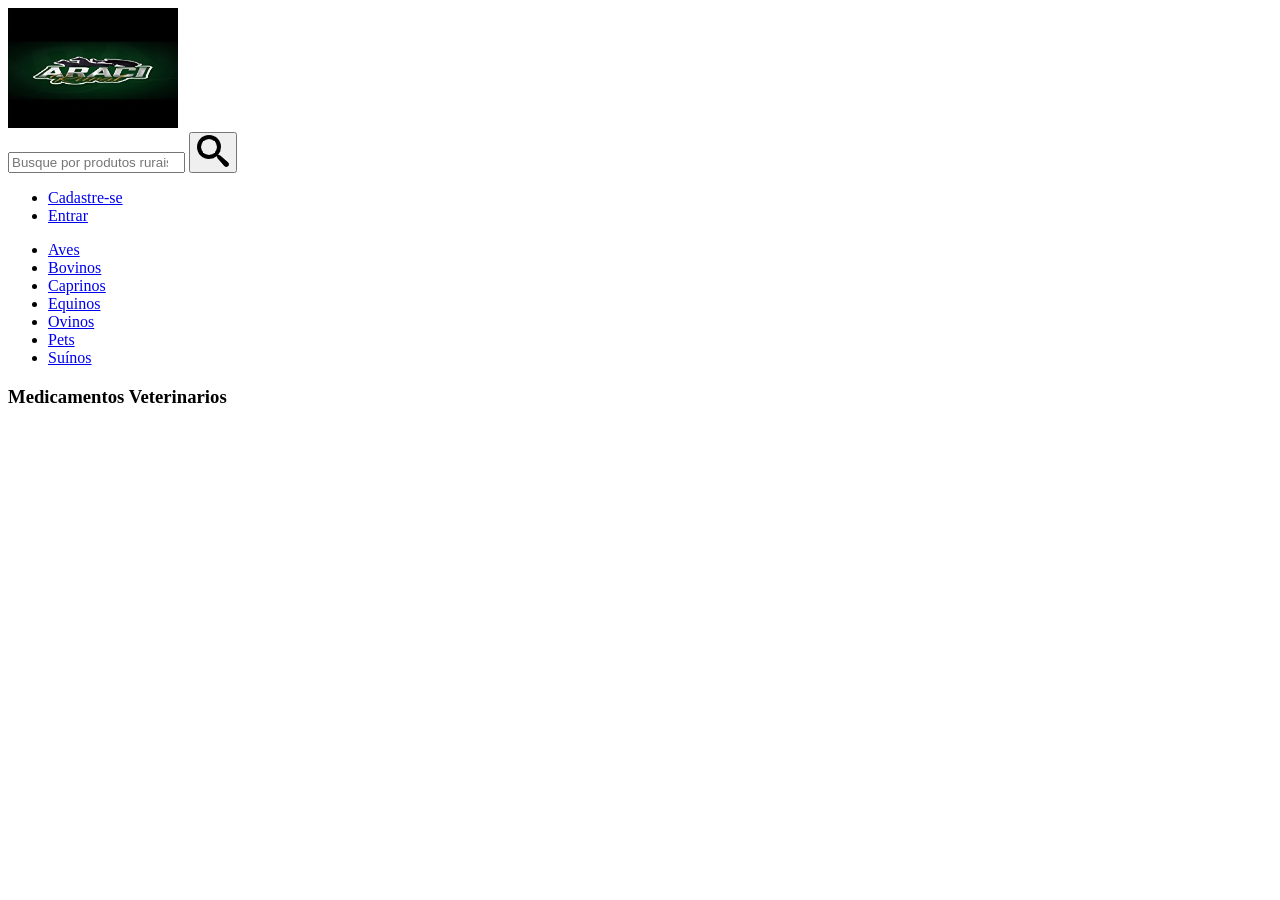
==== loja_rural/index.html @ 78da8132 "inicialização do projeto Adicionei o HEADER, NAV e estou começando o MAIN" ====
<!DOCTYPE html>
<html lang="pt-BR">
<head>
    <meta charset="UTF-8">
    <meta name="viewport" content="width=device-width, initial-scale=1.0">
    <title>Barrocas Rural</title>

    <link rel="stylesheet" href="/loja_rural/css/grande/styleGrande.css">

    <link rel="preconnect" href="https://fonts.googleapis.com">
    <link rel="preconnect" href="https://fonts.gstatic.com" crossorigin>
    <link href="https://fonts.googleapis.com/css2?family=Roboto:ital,wght@0,100;0,300;0,400;0,500;0,700;0,900;1,100;1,300;1,400;1,500;1,700;1,900&display=swap" rel="stylesheet">
</head>
<body>
    <!-- Criação do Site Barrocas Rural, Teofilandia Rural e Araci Rural -->

    <!-- Inicio do HEADER, nesse HEADER vai ter: um logo tipo um search para busca e link para cadastro ou entrar e logo abaixo terá uma NAV com os demais links para cada animal -->

    <!-- Inicio do HEADER. -->
     <header id="header" class="headerContainer">
        <!-- Logotipo -->
        <a href="#" class="logo"><img src="/loja_rural/imagens/araci_rural.jpeg" alt="Logo Tipo" width="170px" height="120px" class="logotipo"></a>
        <!-- FIM do logotipo -->
        
        <!-- Barra de Pesquisa -->
         <form action="#" id="form-serach" method="get">
            <input type="search" id="search-bar" name="query" placeholder="Busque por produtos rurais e medicamentos...">
            <button type="submit"><img src="/loja_rural/icomoon/PNG/search.png" alt="pesquisar"></button>
         </form>
        <!-- FIM Barra de Pesquisa -->

        <!-- Cadastre-se ou Entrar -->
         <ul class="login">
            <li><a href="#" class="cadastreSe">Cadastre-se</a></li>
            <li><a href="#" class="entrar">Entrar</a></li>
         </ul>
        <!-- FIM Cadastre-se ou Entrar -->
     </header>
    <!-- FIM DO HEADER -->

    <!-- Inicio do NAV -->
     <nav class="containerNav">
        <ul class="contentMain">
            <li class="tipoAnimais"><a href="#" class="aves animais">Aves</a></li> <!-- AVES -->
            <li class="tipoAnimais"><a href="#" class="bovinos animais">Bovinos</a></li> <!-- BOVINOS -->
            <li class="tipoAnimais"><a href="#" class="caprinos animais">Caprinos</a></li> <!-- CAPRINOS -->
            <li class="tipoAnimais"><a href="#" class="equinos animais">Equinos</a></li> <!-- EQUINOS -->
            <li class="tipoAnimais"><a href="#" class="ovinos animais">Ovinos</a></li> <!-- OVINOS -->
            <li class="tipoAnimais"><a href="#" class="pets animais">Pets</a></li> <!-- PETS -->
            <li class="tipoAnimais"><a href="#" class="suinos animais">Suínos</a></li> <!-- SUINOS -->
        </ul>
     </nav>
    <!-- FIM do NAV -->

    <!-- Inicio do MAIN -->
     <main class="containerMain">
        <!-- CARROSSEL DE IMAGENS COM AS IMAGENS: BARROCAS RURAL, ARACI RUAL E TEOFILANDOA RURAL -->

        <!-- FIM DO CARROSSEL -->

        <!-- Aqui vai ficar armazenado os cards que irão mostrar algumas informações dos produtos -->
         <section class="containerCards">
            <h3 class="titleCards">Medicamentos Veterinarios</h3>

            <article class="card1 cards">
                
            </article>
            
         </section>
     </main>
     
</body>
</html>
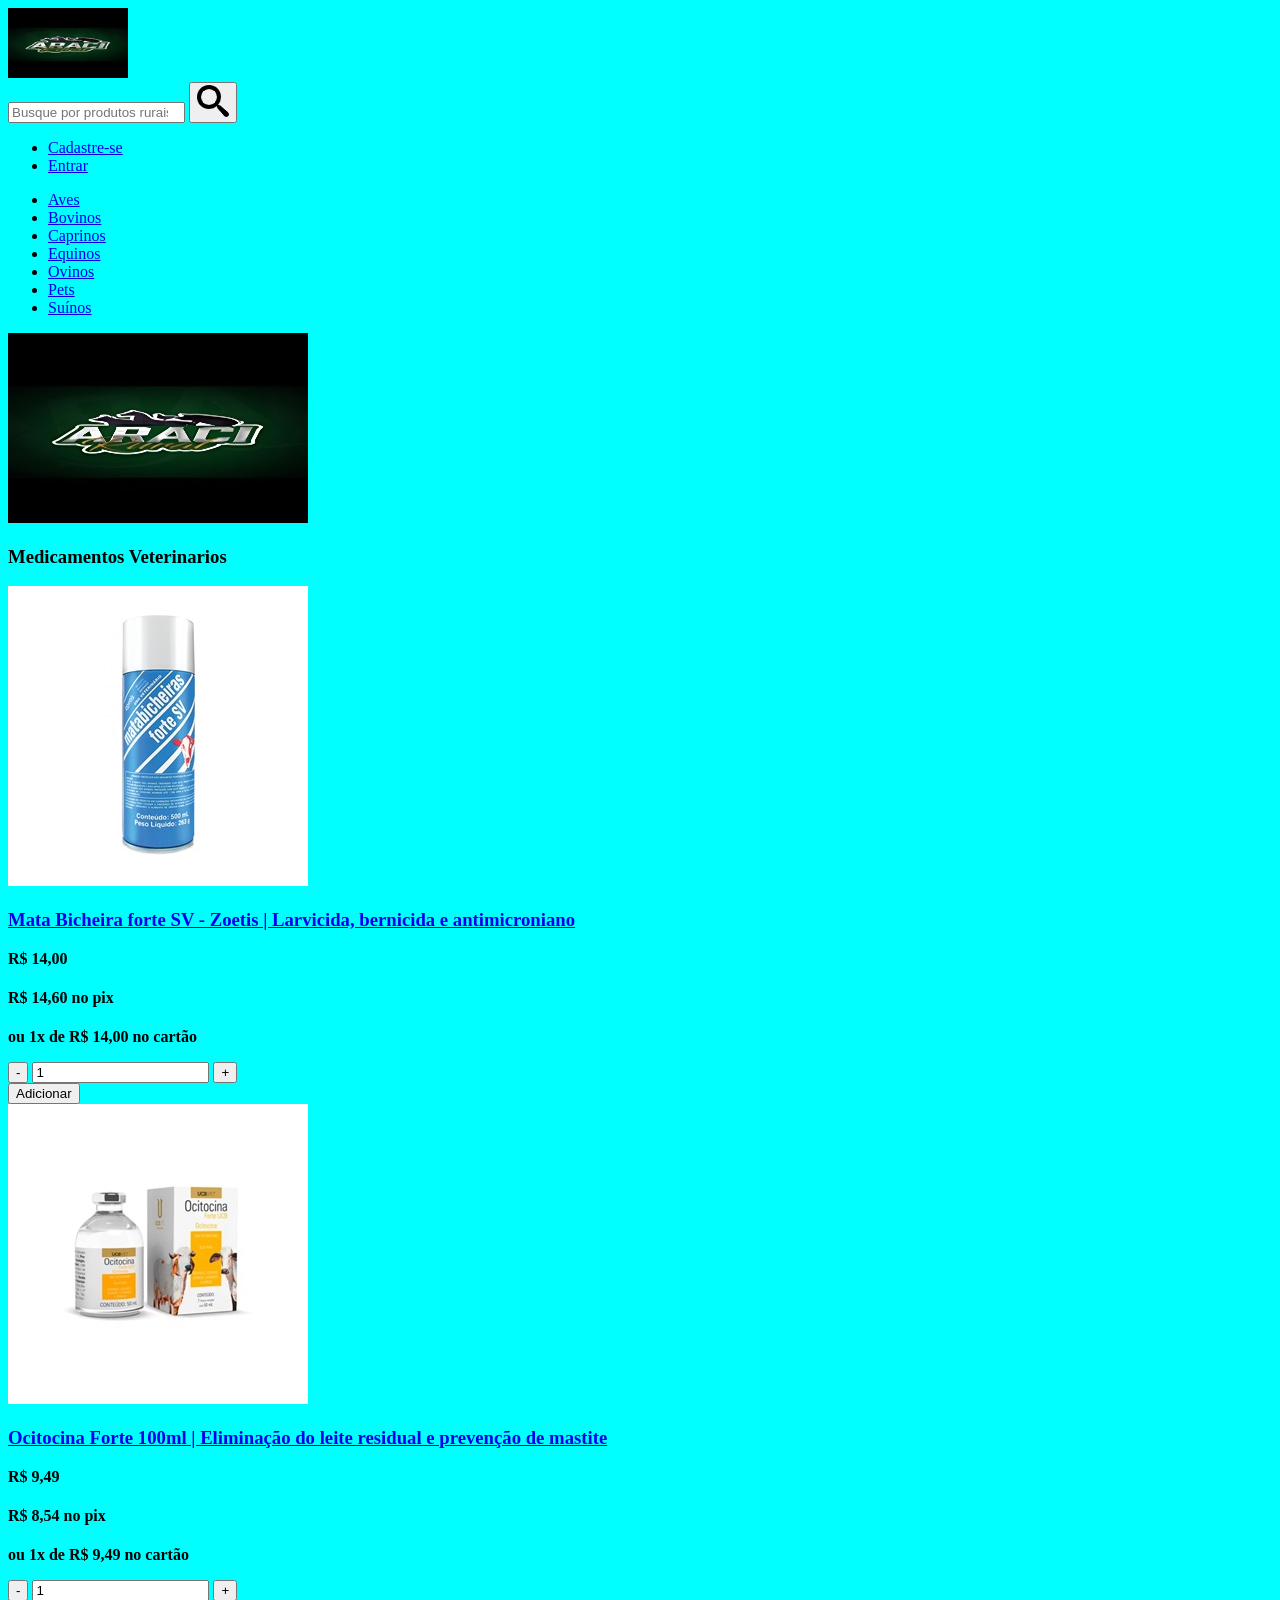
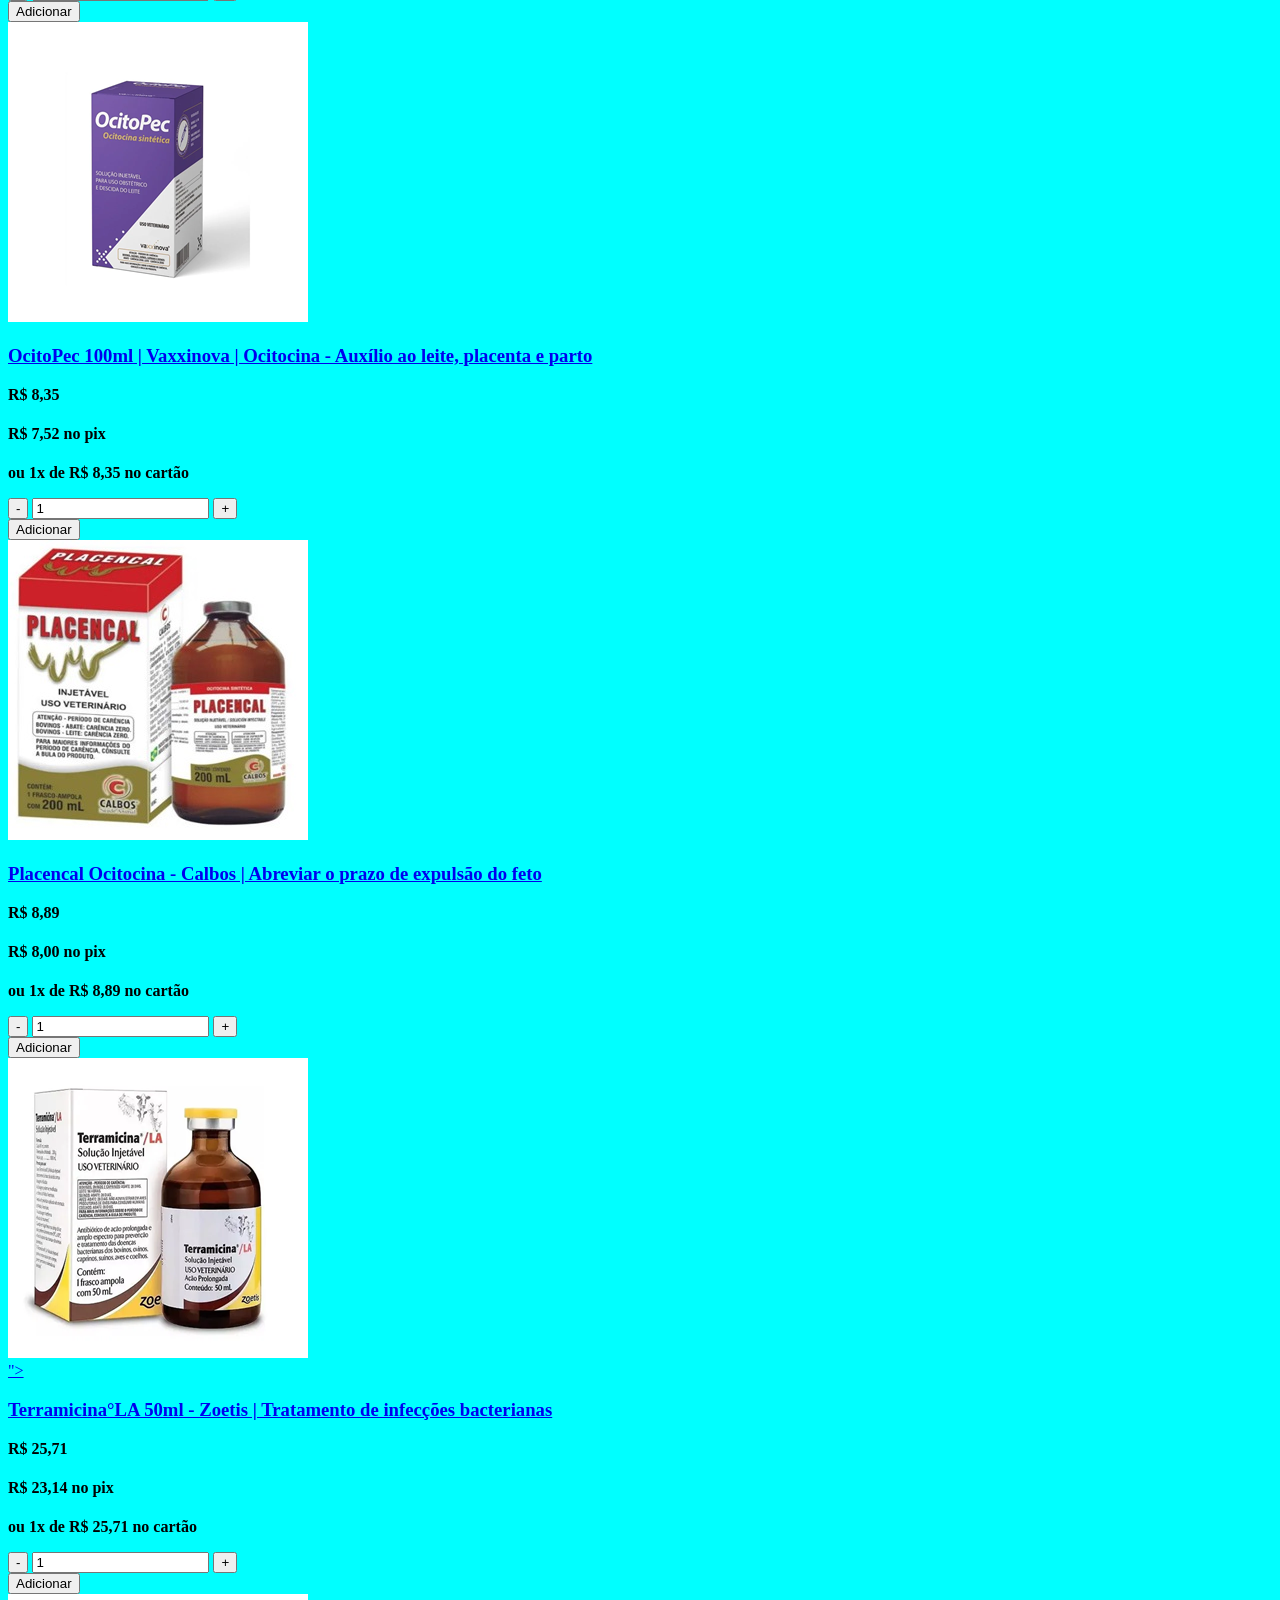
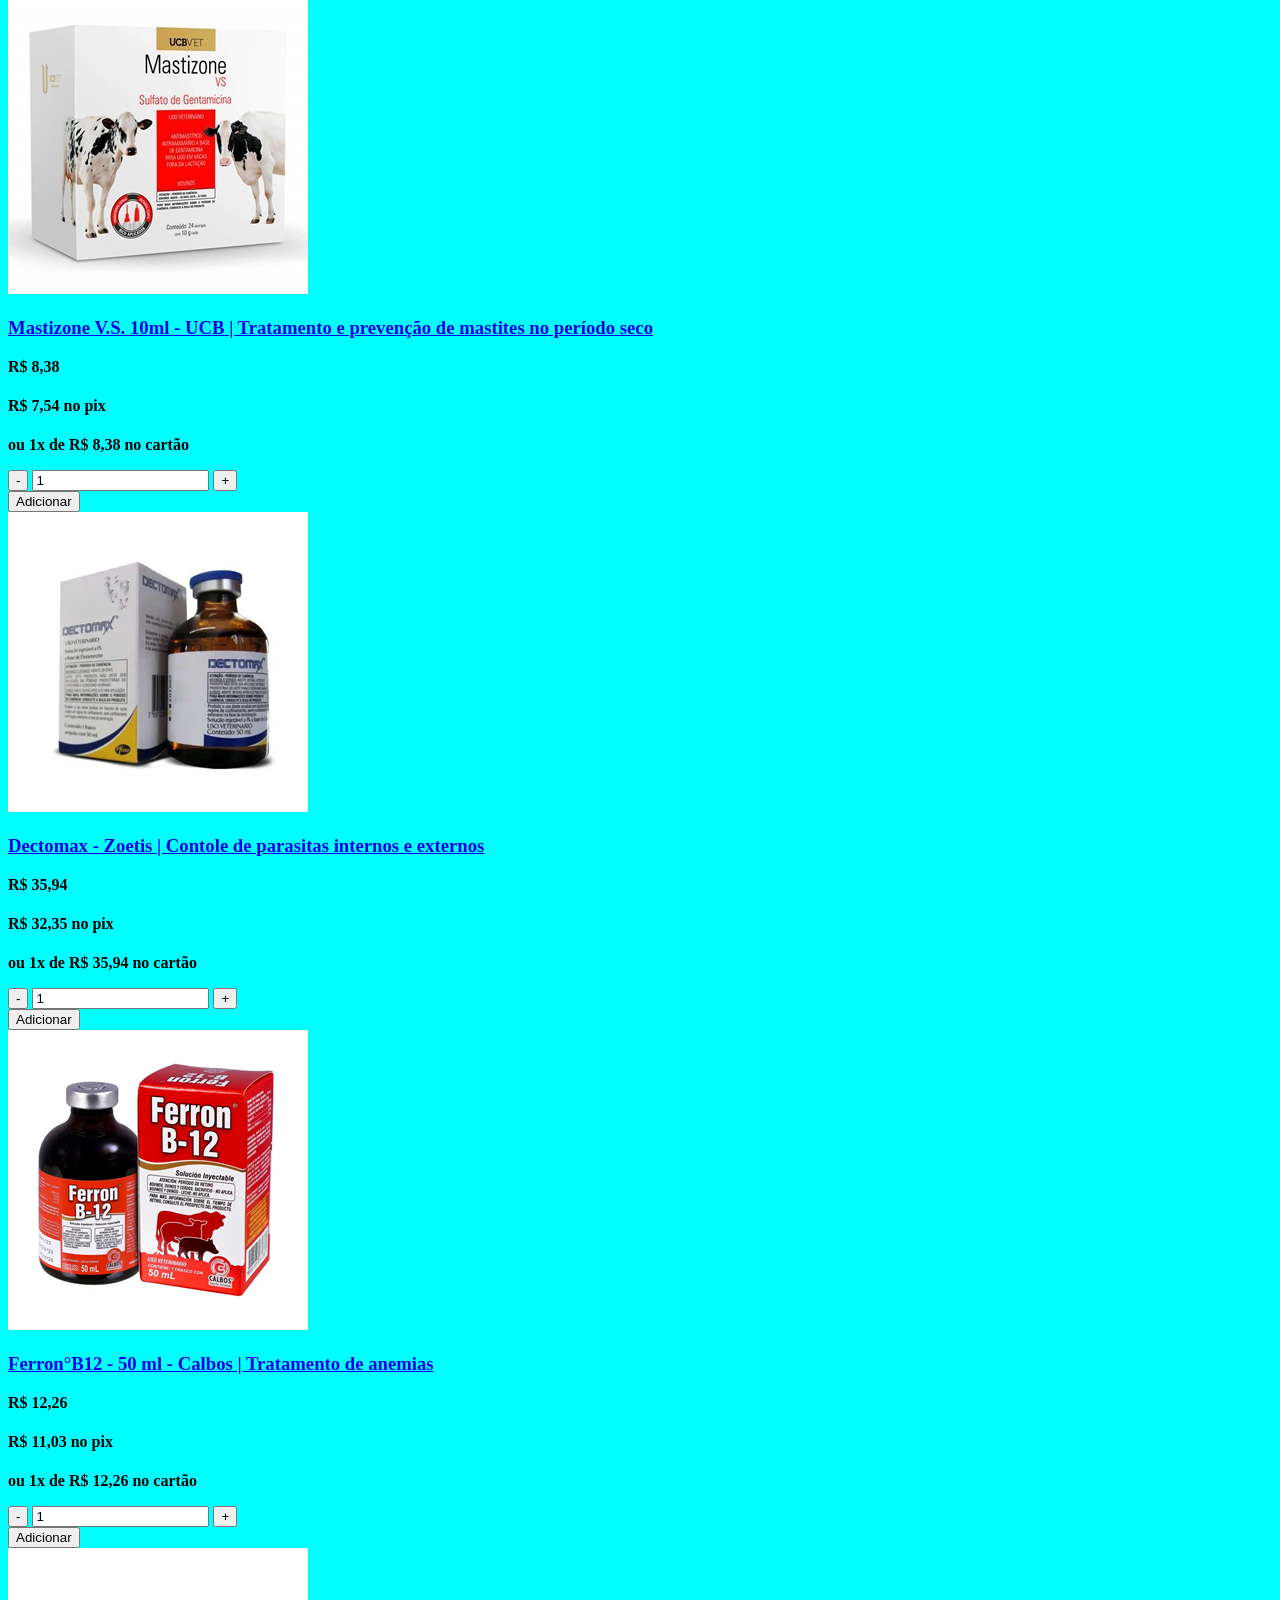
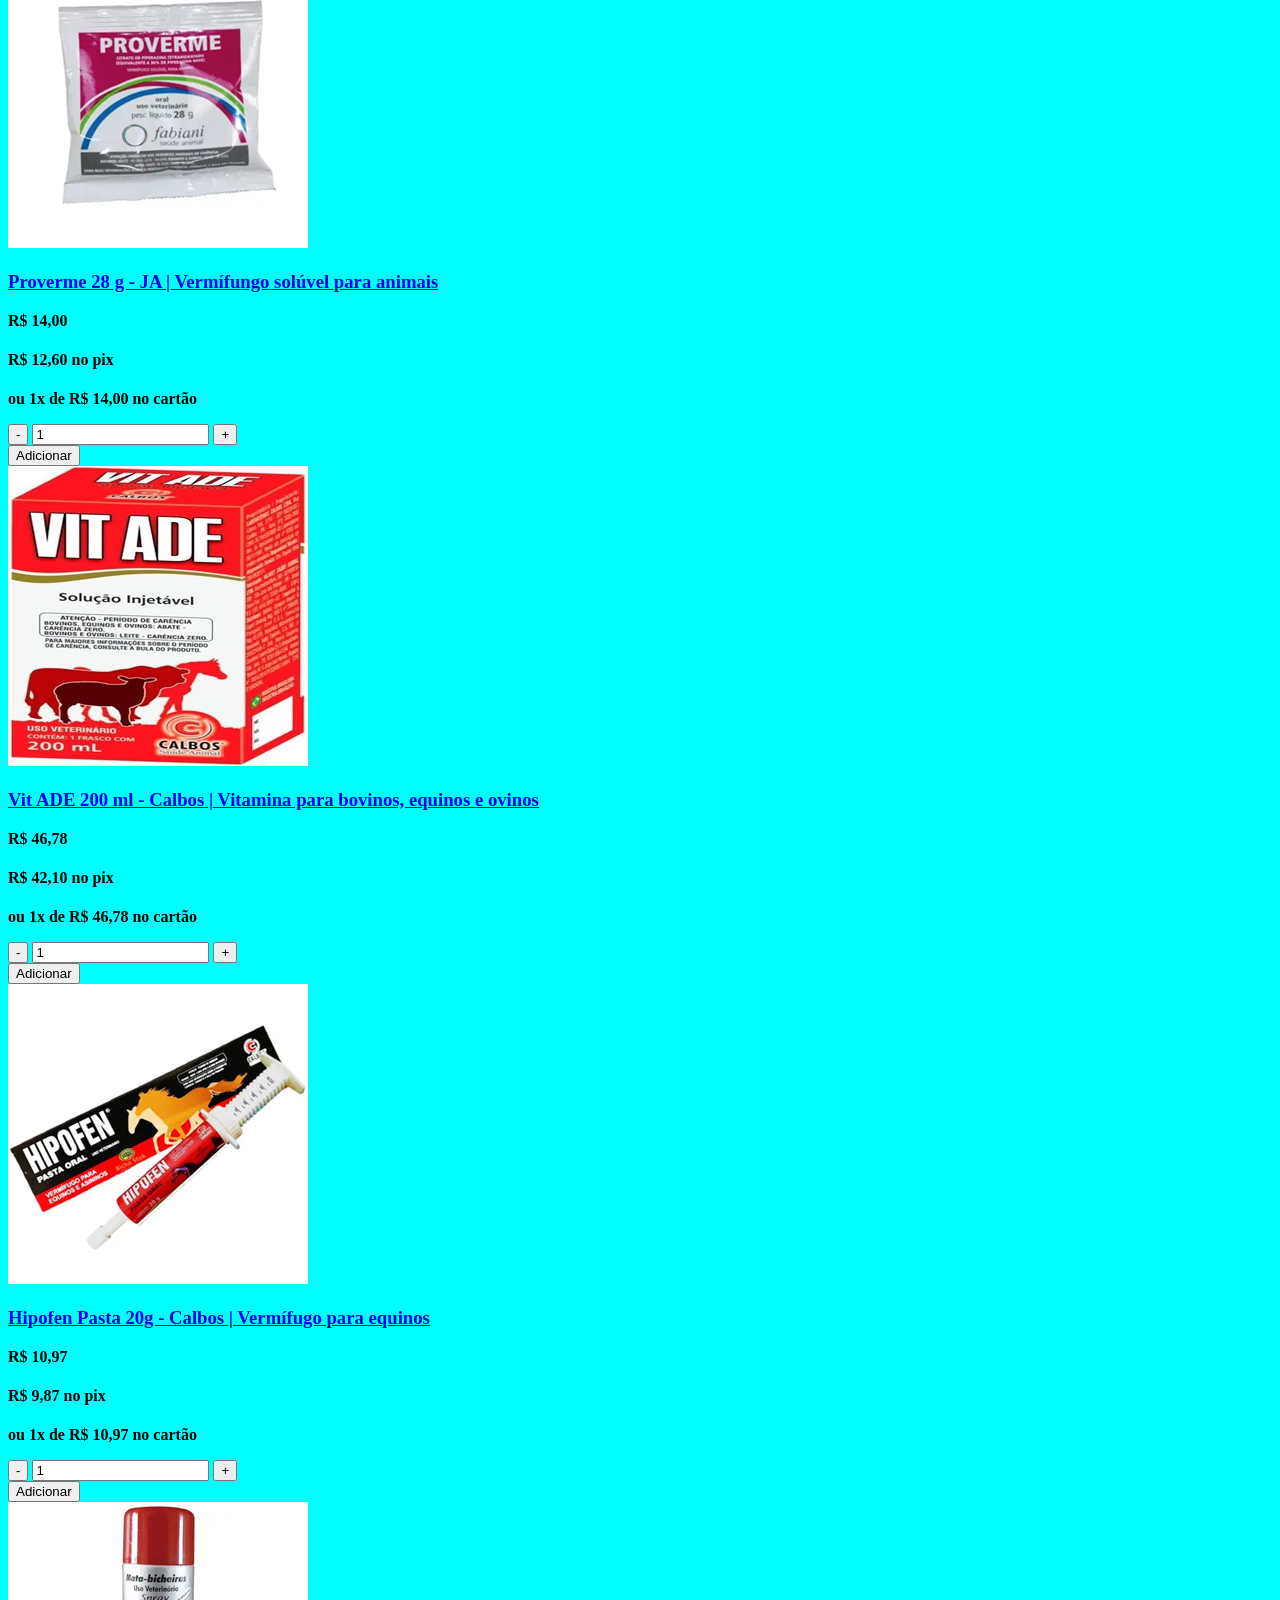
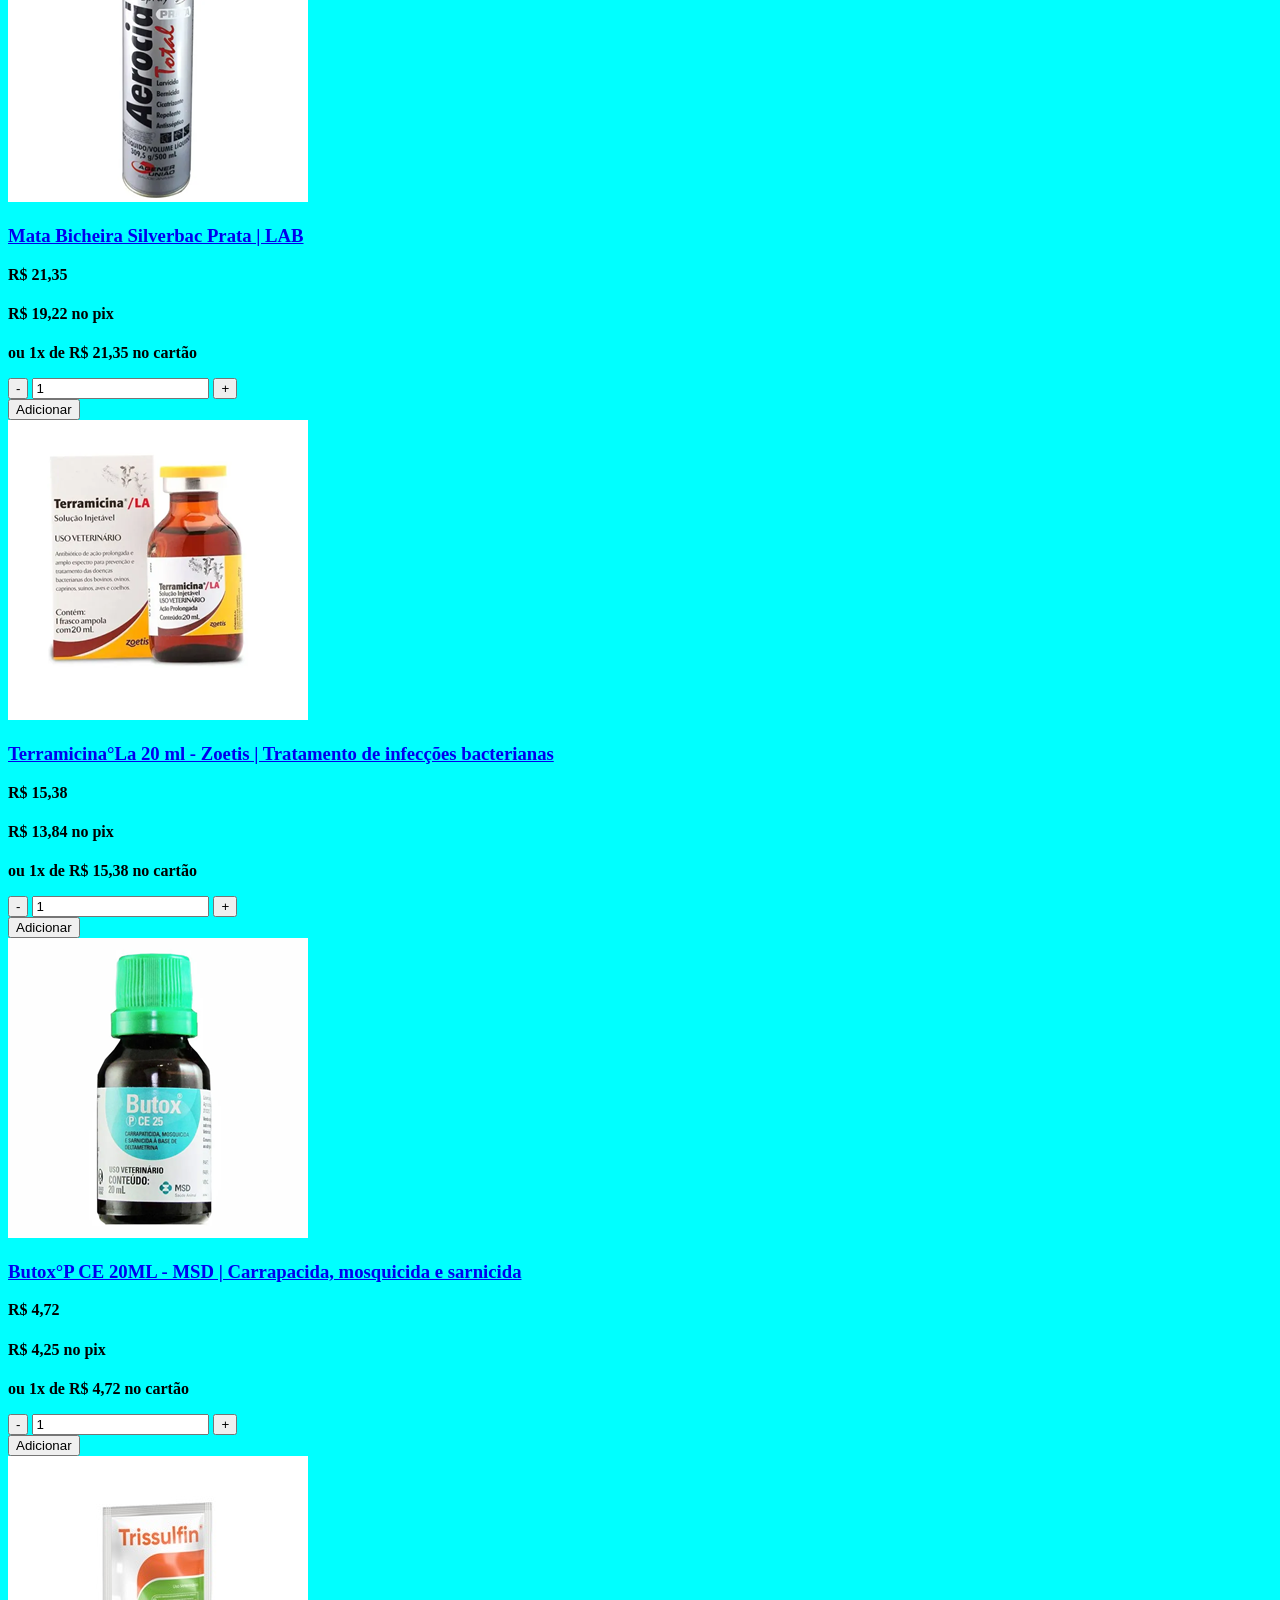
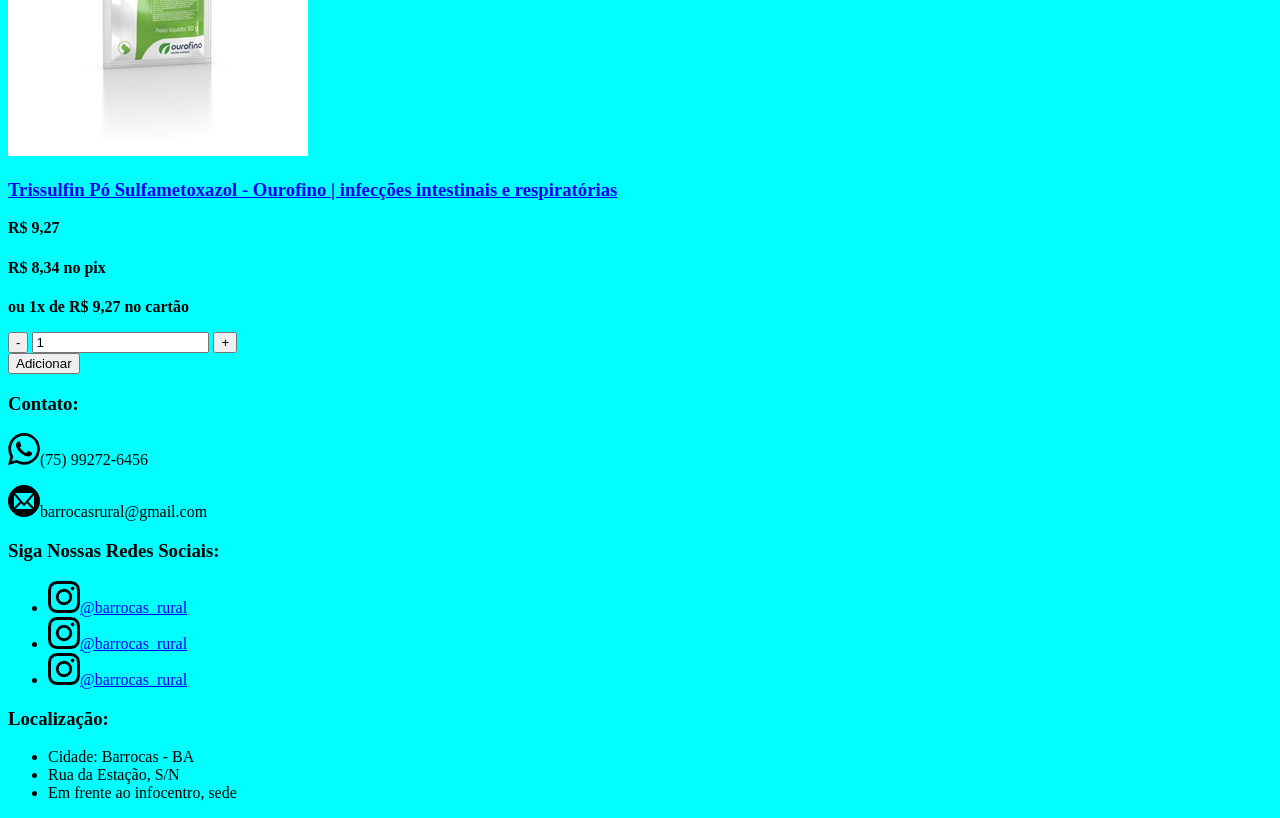
==== commit 2f453132: "conteúdo da tela maior adicionado" ====
--- a/loja_rural/index.html
+++ b/loja_rural/index.html
@@ -5,13 +5,18 @@
     <meta name="viewport" content="width=device-width, initial-scale=1.0">
     <title>Barrocas Rural</title>
 
-    <link rel="stylesheet" href="/loja_rural/css/grande/styleGrande.css">
+    <link rel="stylesheet" href="css/pequena.css" media="(min-width: 400px)">
+    <link rel="stylesheet" href="css/media.css" media="(min-width: 780px)">
+    <link rel="stylesheet" href="css/grande.css" media="(min-width: 1366px)">
 
     <link rel="preconnect" href="https://fonts.googleapis.com">
     <link rel="preconnect" href="https://fonts.gstatic.com" crossorigin>
     <link href="https://fonts.googleapis.com/css2?family=Roboto:ital,wght@0,100;0,300;0,400;0,500;0,700;0,900;1,100;1,300;1,400;1,500;1,700;1,900&display=swap" rel="stylesheet">
+
+    <!-- CONTEUDO -->
 </head>
 <body>
+
     <!-- Criação do Site Barrocas Rural, Teofilandia Rural e Araci Rural -->
 
     <!-- Inicio do HEADER, nesse HEADER vai ter: um logo tipo um search para busca e link para cadastro ou entrar e logo abaixo terá uma NAV com os demais links para cada animal -->
@@ -19,13 +24,13 @@
     <!-- Inicio do HEADER. -->
      <header id="header" class="headerContainer">
         <!-- Logotipo -->
-        <a href="#" class="logo"><img src="/loja_rural/imagens/araci_rural.jpeg" alt="Logo Tipo" width="170px" height="120px" class="logotipo"></a>
+        <a href="#" class="logo"><img src="/loja_rural/imagens/00. araci_rural.jpeg" alt="Logo Tipo" width="120px" height="70px" class="logotipo"></a>
         <!-- FIM do logotipo -->
         
         <!-- Barra de Pesquisa -->
          <form action="#" id="form-serach" method="get">
             <input type="search" id="search-bar" name="query" placeholder="Busque por produtos rurais e medicamentos...">
-            <button type="submit"><img src="/loja_rural/icomoon/PNG/search.png" alt="pesquisar"></button>
+            <button type="submit" id="btnSearch"><img src="/loja_rural/icomoon/PNG/search.png" alt="pesquisar"></button>
          </form>
         <!-- FIM Barra de Pesquisa -->
 
@@ -40,7 +45,7 @@
 
     <!-- Inicio do NAV -->
      <nav class="containerNav">
-        <ul class="contentMain">
+        <ul class="contentNav">
             <li class="tipoAnimais"><a href="#" class="aves animais">Aves</a></li> <!-- AVES -->
             <li class="tipoAnimais"><a href="#" class="bovinos animais">Bovinos</a></li> <!-- BOVINOS -->
             <li class="tipoAnimais"><a href="#" class="caprinos animais">Caprinos</a></li> <!-- CAPRINOS -->
@@ -55,19 +60,416 @@
     <!-- Inicio do MAIN -->
      <main class="containerMain">
         <!-- CARROSSEL DE IMAGENS COM AS IMAGENS: BARROCAS RURAL, ARACI RUAL E TEOFILANDOA RURAL -->
-
+         <img src="/loja_rural/imagens/00. araci_rural.jpeg" alt="loja rual" class="carrossel">
         <!-- FIM DO CARROSSEL -->
 
         <!-- Aqui vai ficar armazenado os cards que irão mostrar algumas informações dos produtos -->
+        <h3 class="titleCards">Medicamentos Veterinarios</h3>
          <section class="containerCards">
-            <h3 class="titleCards">Medicamentos Veterinarios</h3>
-
+            
+
+            <div class="containerMainCards">
+
+            <!-- primeiro card -->
             <article class="card1 cards">
-                
-            </article>
-            
+               <a href="#" class="link1 links">
+                  <div class="image-container">
+                     <img src="/loja_rural/imagens/01. MATABICHEIRA FORTE.jpg" alt="MATABICHEIRA">
+                 </div>
+                  <h3>Mata Bicheira forte SV - Zoetis | Larvicida, bernicida e antimicroniano</h3>
+               </a>
+               <p><strong>R$ 14,00</strong></p>
+               <h4><span class="pix">R$ 14,60 no pix</span></h4>
+               <p><strong>ou 1x de R$ 14,00 no cartão</strong></p>
+
+               <!-- Área que será mostrada no hover -->
+               <div class="hover-content">
+                  <div class="quantity-selector">
+                     <button class="quantity-btn">-</button>
+                     <input type="text" value="1" class="quantity-input">
+                     <button class="quantity-btn">+</button>
+                  </div>
+                  <button class="add-to-cart">Adicionar</button>
+               </div>
+            </article>
+            <!-- FIM primeiro card -->
+
+            <!-- segundo card -->
+            <article class="card2 cards">
+               <a href="#" class="link2 links">
+                  <div class="image-container">
+                     <img src="/loja_rural/imagens/02. OCITOCINA FORTE 100ML.jpg" alt="OCITOCINA FORTE 100ML">
+                 </div>
+                  <h3>Ocitocina Forte 100ml | Eliminação do leite residual e prevenção de mastite</h3>
+               </a>
+               <p><strong>R$ 9,49</strong></p>
+               <h4><span class="pix">R$ 8,54 no pix</span></h4>
+               <p><strong>ou 1x de R$ 9,49 no cartão</strong></p>
+
+               <!-- Área que será mostrada no hover -->
+               <div class="hover-content">
+                  <div class="quantity-selector">
+                     <button class="quantity-btn">-</button>
+                     <input type="text" value="1" class="quantity-input">
+                     <button class="quantity-btn">+</button>
+                  </div>
+                  <button class="add-to-cart">Adicionar</button>
+               </div>
+            </article>
+            <!-- FIM segundo card -->
+
+            <!-- terceiro card -->
+            <article class="card3 cards">
+               <a href="#" class="link3 links">
+                  <div class="image-container">
+                     <img src="/loja_rural/imagens/03. OCITOPEC 100ML.jpg" alt="OCITOPEC">
+                 </div>
+                  <h3>OcitoPec 100ml | Vaxxinova | Ocitocina - Auxílio ao leite, placenta e parto</h3>
+               </a>
+               <p><strong>R$ 8,35</strong></p>
+               <h4><span class="pix">R$ 7,52 no pix</span></h4>
+               <p><strong>ou 1x de R$ 8,35 no cartão</strong></p>
+
+               <!-- Área que será mostrada no hover -->
+               <div class="hover-content">
+                  <div class="quantity-selector">
+                     <button class="quantity-btn">-</button>
+                     <input type="text" value="1" class="quantity-input">
+                     <button class="quantity-btn">+</button>
+                  </div>
+                  <button class="add-to-cart">Adicionar</button>
+               </div>
+            </article>
+            <!-- FIM terceiro card -->
+
+            <!-- quarto card -->
+            <article class="card4 cards">
+               <a href="#" class="link4 links">
+                  <div class="image-container">
+                     <img src="/loja_rural/imagens/04. PLACENCAL OCITOCINA.jpg" alt="PLACENCAL">
+                 </div>
+                  <h3>Placencal Ocitocina - Calbos | Abreviar o prazo de expulsão do feto</h3>
+               </a>
+               <p><strong>R$ 8,89</strong></p>
+               <h4><span class="pix">R$ 8,00 no pix</span></h4>
+               <p><strong>ou 1x de R$ 8,89 no cartão</strong></p>
+
+               <!-- Área que será mostrada no hover -->
+               <div class="hover-content">
+                  <div class="quantity-selector">
+                     <button class="quantity-btn">-</button>
+                     <input type="text" value="1" class="quantity-input">
+                     <button class="quantity-btn">+</button>
+                  </div>
+                  <button class="add-to-cart">Adicionar</button>
+               </div>
+            </article>
+            <!-- FIM quarto card -->
+
+            <!-- quinto card -->
+            <article class="card5 cards">
+               <a href="#" class="link5 links">
+                  <div class="image-container">
+                     <img src="/loja_rural/imagens/05. TERRAMICINA LA 50ML.jpg" alt="TERRAMICINA LA 50ML">
+                 </div>">
+                  <h3>Terramicina°LA 50ml - Zoetis | Tratamento de infecções bacterianas</h3>
+               </a>
+               <p><strong>R$ 25,71</strong></p>
+               <h4><span class="pix">R$ 23,14 no pix</span></h4>
+               <p><strong>ou 1x de R$ 25,71 no cartão</strong></p>
+
+               <!-- Área que será mostrada no hover -->
+               <div class="hover-content">
+                  <div class="quantity-selector">
+                     <button class="quantity-btn">-</button>
+                     <input type="text" value="1" class="quantity-input">
+                     <button class="quantity-btn">+</button>
+                  </div>
+                  <button class="add-to-cart">Adicionar</button>
+               </div>
+            </article>
+            <!-- FIM quinto card -->
+
+            <!-- sexto card -->
+            <article class="card6 cards">
+               <a href="#" class="link6 links">
+                  <div class="image-container">
+                     <img src="/loja_rural/imagens/06. MASTIZONE V.S 10ML - UCB.jpg" alt="MASTIZONE">
+                 </div>
+                  <h3>Mastizone V.S. 10ml - UCB | Tratamento e prevenção de mastites no período seco</h3>
+               </a>
+               <p><strong>R$ 8,38</strong></p>
+               <h4><span class="pix">R$ 7,54 no pix</span></h4>
+               <p><strong>ou 1x de R$ 8,38 no cartão</strong></p>
+
+               <!-- Área que será mostrada no hover -->
+               <div class="hover-content">
+                  <div class="quantity-selector">
+                     <button class="quantity-btn">-</button>
+                     <input type="text" value="1" class="quantity-input">
+                     <button class="quantity-btn">+</button>
+                  </div>
+                  <button class="add-to-cart">Adicionar</button>
+               </div>
+            </article>
+            <!-- FIM sexto card -->
+
+            <!-- setimo card -->
+            <article class="card7 cards">
+               <a href="#" class="link7 links">
+                  <div class="image-container">
+                     <img src="/loja_rural/imagens/07. DECTOMAX 50ML.jpg" alt="DECTOMAX">
+                 </div>
+                  <h3>Dectomax - Zoetis | Contole de parasitas internos e externos</h3>
+               </a>
+               <p><strong>R$ 35,94</strong></p>
+               <h4><span class="pix">R$ 32,35 no pix</span></h4>
+               <p><strong>ou 1x de R$ 35,94 no cartão</strong></p>
+
+               <!-- Área que será mostrada no hover -->
+               <div class="hover-content">
+                  <div class="quantity-selector">
+                     <button class="quantity-btn">-</button>
+                     <input type="text" value="1" class="quantity-input">
+                     <button class="quantity-btn">+</button>
+                  </div>
+                  <button class="add-to-cart">Adicionar</button>
+               </div>
+            </article>
+            <!-- FIM setimo card -->
+
+            <!-- oivato card -->
+            <article class="card8 cards">
+               <a href="#" class="link8 links">
+                  <div class="image-container">
+                     <img src="/loja_rural/imagens/08. FERRON B12 50ML.jpg" alt="FERRON">
+                 </div>
+                  <h3>Ferron°B12 - 50 ml - Calbos | Tratamento de anemias</h3>
+               </a>
+               <p><strong>R$ 12,26</strong></p>
+               <h4><span class="pix">R$ 11,03 no pix</span></h4>
+               <p><strong>ou 1x de R$ 12,26 no cartão</strong></p>
+
+               <!-- Área que será mostrada no hover -->
+               <div class="hover-content">
+                  <div class="quantity-selector">
+                     <button class="quantity-btn">-</button>
+                     <input type="text" value="1" class="quantity-input">
+                     <button class="quantity-btn">+</button>
+                  </div>
+                  <button class="add-to-cart">Adicionar</button>
+               </div>
+            </article>
+            <!-- FIM oivato card -->
+
+            <!-- nono card -->
+            <article class="card9 cards">
+               <a href="#" class="link9 links">
+                  <div class="image-container">
+                     <img src="/loja_rural/imagens/09. PROVERME 28G.jpg" alt="PROVERME">
+                 </div>
+                  <h3>Proverme 28 g - JA | Vermífungo solúvel para animais</h3>
+               </a>
+               <p><strong>R$ 14,00</strong></p>
+               <h4><span class="pix">R$ 12,60 no pix</span></h4>
+               <p><strong>ou 1x de R$ 14,00 no cartão</strong></p>
+
+               <!-- Área que será mostrada no hover -->
+               <div class="hover-content">
+                  <div class="quantity-selector">
+                     <button class="quantity-btn">-</button>
+                     <input type="text" value="1" class="quantity-input">
+                     <button class="quantity-btn">+</button>
+                  </div>
+                  <button class="add-to-cart">Adicionar</button>
+               </div>
+            </article>
+            <!-- FIM nono card -->
+
+            <!-- decimo card -->
+            <article class="card10 cards">
+               <a href="#" class="link10 links">
+                  <div class="image-container">
+                     <img src="/loja_rural/imagens/10. FERRON B12 200ML.jpg" alt="FERRON B12">
+                 </div>
+                  <h3>Vit ADE 200 ml - Calbos | Vitamina para bovinos, equinos e ovinos</h3>
+               </a>
+               <p><strong>R$ 46,78</strong></p>
+               <h4><span class="pix">R$ 42,10 no pix</span></h4>
+               <p><strong>ou 1x de R$ 46,78 no cartão</strong></p>
+
+               <!-- Área que será mostrada no hover -->
+               <div class="hover-content">
+                  <div class="quantity-selector">
+                     <button class="quantity-btn">-</button>
+                     <input type="text" value="1" class="quantity-input">
+                     <button class="quantity-btn">+</button>
+                  </div>
+                  <button class="add-to-cart">Adicionar</button>
+               </div>
+            </article>
+            <!-- FIM decimo card -->
+
+            <!-- decimo primeiro card -->
+            <article class="card11 cards">
+               <a href="#" class="link11 links">
+                  <div class="image-container">
+                     <img src="/loja_rural/imagens/11. HIPOFEN PASTA ORAL 20G.jpg" alt="HIPOFEN PASTA ORAL">
+                 </div>
+                  <h3>Hipofen Pasta 20g - Calbos | Vermífugo para equinos</h3>
+               </a>
+               <p><strong>R$ 10,97</strong></p>
+               <h4><span class="pix">R$ 9,87 no pix</span></h4>
+               <p><strong>ou 1x de R$ 10,97 no cartão</strong></p>
+
+               <!-- Área que será mostrada no hover -->
+               <div class="hover-content">
+                  <div class="quantity-selector">
+                     <button class="quantity-btn">-</button>
+                     <input type="text" value="1" class="quantity-input">
+                     <button class="quantity-btn">+</button>
+                  </div>
+                  <button class="add-to-cart">Adicionar</button>
+               </div>
+            </article>
+            <!-- FIM decimo primeiro card -->
+
+            <!-- decimo segundo card -->
+            <article class="card12 cards">
+               <a href="#" class="link12 links">
+                  <div class="image-container">
+                     <img src="/loja_rural/imagens/12. MATABICHEIRA PRATA.jpg" alt="MATABICHEIRA">
+                 </div>
+                  <h3>Mata Bicheira Silverbac Prata | LAB</h3>
+               </a>
+               <p><strong>R$ 21,35</strong></p>
+               <h4><span class="pix">R$ 19,22 no pix</span></h4>
+               <p><strong>ou 1x de R$ 21,35 no cartão</strong></p>
+
+               <!-- Área que será mostrada no hover -->
+               <div class="hover-content">
+                  <div class="quantity-selector">
+                     <button class="quantity-btn">-</button>
+                     <input type="text" value="1" class="quantity-input">
+                     <button class="quantity-btn">+</button>
+                  </div>
+                  <button class="add-to-cart">Adicionar</button>
+               </div>
+            </article>
+            <!-- FIM decimo segundo card -->
+
+            <!-- decimo terceiro card -->
+            <article class="card13 cards">
+               <a href="#" class="link13 links">
+                  <div class="image-container">
+                     <img src="/loja_rural/imagens/13. TERRAMICINA LA 20ML.jpg" alt="TERRAMICINA LA">
+                 </div>
+                  <h3>Terramicina°La 20 ml - Zoetis | Tratamento de infecções bacterianas</h3>
+               </a>
+               <p><strong>R$ 15,38</strong></p>
+               <h4><span class="pix">R$ 13,84 no pix</span></h4>
+               <p><strong>ou 1x de R$ 15,38 no cartão</strong></p>
+
+               <!-- Área que será mostrada no hover -->
+               <div class="hover-content">
+                  <div class="quantity-selector">
+                     <button class="quantity-btn">-</button>
+                     <input type="text" value="1" class="quantity-input">
+                     <button class="quantity-btn">+</button>
+                  </div>
+                  <button class="add-to-cart">Adicionar</button>
+               </div>
+            </article>
+            <!-- FIM decimo terceiro card -->
+             
+            <!-- decimo quarto card -->
+            <article class="card14 cards">
+               <a href="#" class="link14 links">
+                  <div class="image-container">
+                     <img src="/loja_rural/imagens/14. BUTOZ 20ML.jpg" alt="BUTOX">
+                 </div>
+                  <h3>Butox°P CE 20ML - MSD | Carrapacida, mosquicida e sarnicida</h3>
+               </a>
+               <p><strong>R$ 4,72</strong></p>
+               <h4><span class="pix">R$ 4,25 no pix</span></h4>
+               <p><strong>ou 1x de R$ 4,72 no cartão</strong></p>
+
+               <!-- Área que será mostrada no hover -->
+               <div class="hover-content">
+                  <div class="quantity-selector">
+                     <button class="quantity-btn">-</button>
+                     <input type="text" value="1" class="quantity-input">
+                     <button class="quantity-btn">+</button>
+                  </div>
+                  <button class="add-to-cart">Adicionar</button>
+               </div>
+            </article>
+            <!-- FIM decimo quarto card -->
+
+            <!-- decimo quinto card -->
+            <article class="card15 cards">
+               <a href="#" class="link15 links">
+                  <div class="image-container">
+                     <img src="/loja_rural/imagens/15. TRISUFLIN.jpg" alt="TRISUFLIN">
+                 </div>
+                  <h3>Trissulfin Pó Sulfametoxazol - Ourofino | infecções intestinais e respiratórias</h3>
+               </a>
+               <p><strong>R$ 9,27</strong></p>
+               <h4><span class="pix">R$ 8,34 no pix</span></h4>
+               <p><strong>ou 1x de R$ 9,27 no cartão</strong></p>
+
+               <!-- Área que será mostrada no hover -->
+               <div class="hover-content">
+                  <div class="quantity-selector">
+                     <button class="quantity-btn">-</button>
+                     <input type="text" value="1" class="quantity-input">
+                     <button class="quantity-btn">+</button>
+                  </div>
+                  <button class="add-to-cart">Adicionar</button>
+               </div>
+            </article>
+            </div>
          </section>
      </main>
-     
+     <!-- FIM do MAIN -->
+
+     <!-- Rodapé -->
+      <footer class="rodape">
+         <!-- Onde vai ficar o conteúdo do Rodapé -->
+         <section class="containerRodape">
+            <!-- Contato -->
+             <article class="contato">
+               <h3 class="titleContato">Contato:</h3>
+               <p><img src="/loja_rural/icomoon/PNG/whatsapp.png" alt="whatsapp">(75) 99272-6456</p>
+               <p><img src="/loja_rural/icomoon/PNG/mail4.png" alt="Email">barrocasrural@gmail.com</p>
+             </article>
+            <!-- FIM Contato -->
+
+            <!-- Redes Sociais -->
+             <article class="redeSociais">
+               <h3 class="titleRedes">Siga Nossas Redes Sociais:</h3>
+               <ul class="sociais">
+                  <li><a href="#" class="instagram"><img src="/loja_rural/icomoon/PNG/instagram.png" alt="Instagram">@barrocas_rural</a></li>
+                  <li><a href="#" class="instagram"><img src="/loja_rural/icomoon/PNG/instagram.png" alt="Instagram">@barrocas_rural</a></li>
+                  <li><a href="#" class="instagram"><img src="/loja_rural/icomoon/PNG/instagram.png" alt="Instagram">@barrocas_rural</a></li>
+               </ul>
+             </article>
+            <!-- FIM Redes Sociais -->
+
+            <!-- Localização -->
+             <article class="localizacao">
+               <h3 class="titleLocalizacao">Localização: </h3>
+               <ul class="loc">
+                  <li>Cidade: Barrocas - BA</li>
+                  <li>Rua da Estação, S/N</li>
+                  <li>Em frente ao infocentro, sede</li>
+               </ul>
+             </article>
+            <!-- FIM Localização -->
+         </section>
+      </footer>
+      <!-- FIM Rodapé -->
+
+      <script src="script.js"></script>
 </body>
 </html>
--- a/loja_rural/css/pequena.css
+++ b/loja_rural/css/pequena.css
@@ -0,0 +1,3 @@
+body {
+    background-color: aqua;
+}
--- a/loja_rural/css/grande.css
+++ b/loja_rural/css/grande.css
@@ -0,0 +1,317 @@
+* {
+    margin: 0;
+    padding: 0;
+    box-sizing: border-box;
+}
+
+body {
+    font-family: "Roboto", sans-serif;
+    background-color: #E3E4E5;
+}
+
+/* HEADER */
+.headerContainer {
+    background-color: #FFFFFF;
+    display: flex;
+    justify-content: space-evenly;
+    align-items: center;
+    padding: 1em;
+    box-sizing: border-box;
+}
+
+/* FORMS */
+#form-serach {
+    width: 400px;
+    display: flex;
+    justify-content: center;
+    align-items: center;
+}
+
+#search-bar {
+    width: 400px;
+    height: 40px;
+}
+
+#btnSearch {
+    position: relative;
+    left: -36px;
+    opacity: 2;
+}
+
+#search-bar:focus {
+    background-color: #f0f8f5; /* Cor de fundo ao focar */
+}
+/* FIM DO FORMS */
+
+/* LOGIN */
+.login {
+    display: flex;
+    justify-content: center;
+    align-items: center;
+    gap: 20px;
+    list-style-type: none;
+}
+
+.login a {
+    text-decoration: none;
+    text-transform: uppercase;
+}
+
+.cadastreSe {
+    background-color: #32B061;
+    padding: .4em;
+    border-radius: 10px;
+    color: #FFFFFF;
+}
+
+.entrar {
+    background-color: #727A7E;
+    padding: .4em;
+    border-radius: 10px;
+    color: #FFFFFF;
+}
+/* FIM do LOGIN */
+/* FIM DO HEADER */
+
+/* INICIO DO NAV */
+.containerNav {
+    background-color: #32B061;
+    padding: 1em;
+    box-sizing: border-box;
+}
+
+.contentNav {
+    display: flex;
+    justify-content: space-evenly;
+    list-style-type: none;
+}
+
+.contentNav li a {
+    text-decoration: none;
+    text-transform: uppercase;
+    color: #FFFFFF;
+}
+/* FIM DO NAV */
+
+/* INICIO DO MAIN */
+.containerMain {
+    text-align: center;
+    display: flex;
+    flex-direction: column;
+    justify-content: center;
+    align-items: center;
+}
+
+.carrossel {
+    margin: 20px;
+    width: 500px;
+}
+
+.titleCards {
+    margin: 30px;
+    margin-left: -670px;
+}
+
+.containerCards {
+    display: flex;
+    justify-content: center;
+    align-items: center;
+}
+
+.containerMainCards {
+    display: grid;
+    grid-template-columns: repeat(3, 1fr);
+    gap: 20px;
+}
+
+/* .cards {
+    background-color: #FFFFFF;
+    width: 300px;
+    height: 400px;
+    border-radius: 10px;
+    line-height: 1.6;
+
+    border: 1px solid #ccc;
+    transition: transform 0.3s ease, box-shadow 0.3s ease;
+    box-shadow: 0px 4px 8px rbga(0, 0, 0, 0.1);
+}
+
+.cards:hover {
+    transform: translateY(-10px);
+    box-shadow: 0px 12px 24px rbga(0, 0, 0, 0.2);
+}
+
+.cards p, h4, h3 {
+    text-align: left;
+    margin-left: 10px;
+}
+
+.links h3 {
+    text-decoration: none;
+    color: #000000;
+}
+
+.links {
+    text-decoration: none;
+}
+
+.pix {
+    color: #32B061;
+    font-size: 20px;
+}
+
+.cards img {
+    width: 100px;
+} */
+
+.cards {
+    position: relative;
+    width: 300px;
+    margin: 20px;
+    padding: 10px;
+    text-align: center;
+    background-color: #FFFFFF;
+    border-radius: 10px;
+    line-height: 1.6;
+    border: 1px solid #ccc;
+    transition: transform 0.3s ease, box-shadow 0.3s ease;
+}
+
+.image-container {
+    width: 100%;
+    height: 200px;
+    overflow: hidden;
+}
+
+.image-container img {
+    width: 50%;
+    height: 70%;
+    object-fit: cover;
+}
+
+/* Estilos para textos e preços */
+.cards h3 {
+    font-size: 1rem;
+    margin: 10px 0;
+    text-align: left;
+}
+
+.cards p, .cards h4 {
+    text-align: left;
+    margin: 5px 0;
+}
+
+.pix {
+    color: #32B061;
+    font-size: 20px;
+}
+
+/* Seção que aparece no hover */
+.hover-content {
+    position: absolute;
+    bottom: 0;
+    left: 0;
+    width: 100%;
+    background-color: white;
+    padding: 10px;
+    border-top: 1px solid #ddd;
+    opacity: 0;
+    transform: translateY(20px);
+    transition: all 0.3s ease;
+    text-align: center;
+    border-radius: 0 0 20px 20px;
+}
+
+/* Mostrar a seção ao passar o mouse */
+.cards:hover .hover-content {
+    opacity: 1;
+    transform: translateY(0);
+}
+
+/* Estilo dos botões de quantidade */
+.quantity-selector {
+    display: flex;
+    align-items: center;
+    justify-content: center;
+    margin-bottom: 10px;
+}
+
+.quantity-btn {
+    background-color: #ddd;
+    border: none;
+    padding: 5px 10px;
+    cursor: pointer;
+    font-size: 16px;
+}
+
+.quantity-input {
+    width: 40px;
+    text-align: center;
+    border: 1px solid #ddd;
+    margin: 0 5px;
+}
+
+/* Estilo do botão Adicionar */
+.add-to-cart {
+    padding: 10px 20px;
+    background-color: #28a745;
+    color: white;
+    border: none;
+    cursor: pointer;
+    font-size: 16px;
+    border-radius: 5px;
+    opacity: 0.9;
+}
+
+.add-to-cart:hover {
+    background-color: #218838;
+    opacity: 1;
+}
+/* FIM DO MAIN */
+
+/* INICIO DO RODAPÉ */
+.rodape {
+    background-color: white;
+    
+}
+
+.containerRodape {
+    display: flex;
+    justify-content: space-evenly;
+}
+
+.contato p {
+    display: flex;
+    align-items: center;
+    gap: 20px;
+    margin-top: 10px;
+}
+
+.titleContato {
+    margin: 20px 0;
+}
+
+.titleRedes {
+    margin: 20px 0;
+}
+
+.sociais {
+    list-style-type: none;
+    display: flex;
+    flex-direction: column;
+    align-items: center;
+}
+
+.sociais a {
+    display: flex;
+    align-items: center;
+    gap: 10px;
+}
+
+.titleLocalizacao {
+    margin: 20px 0;
+}
+
+.loc {
+    line-height: 1.6;
+}
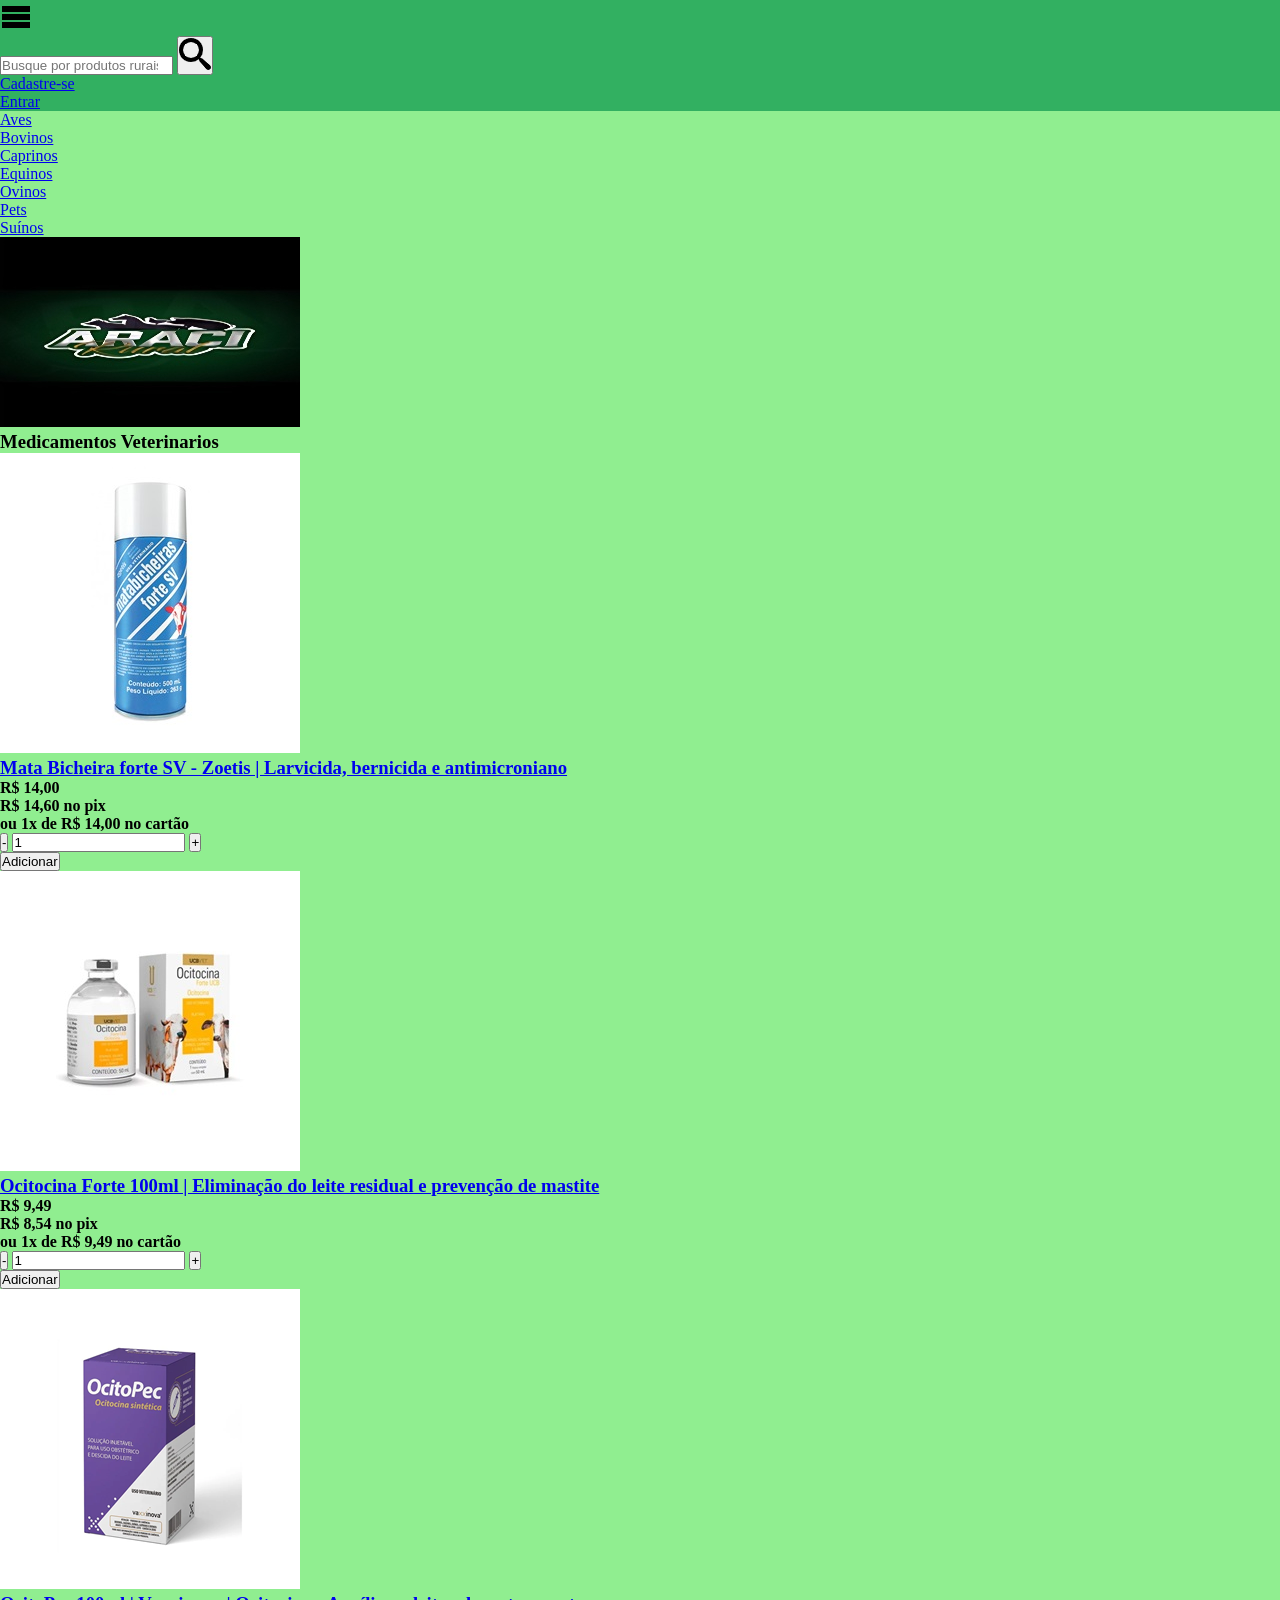
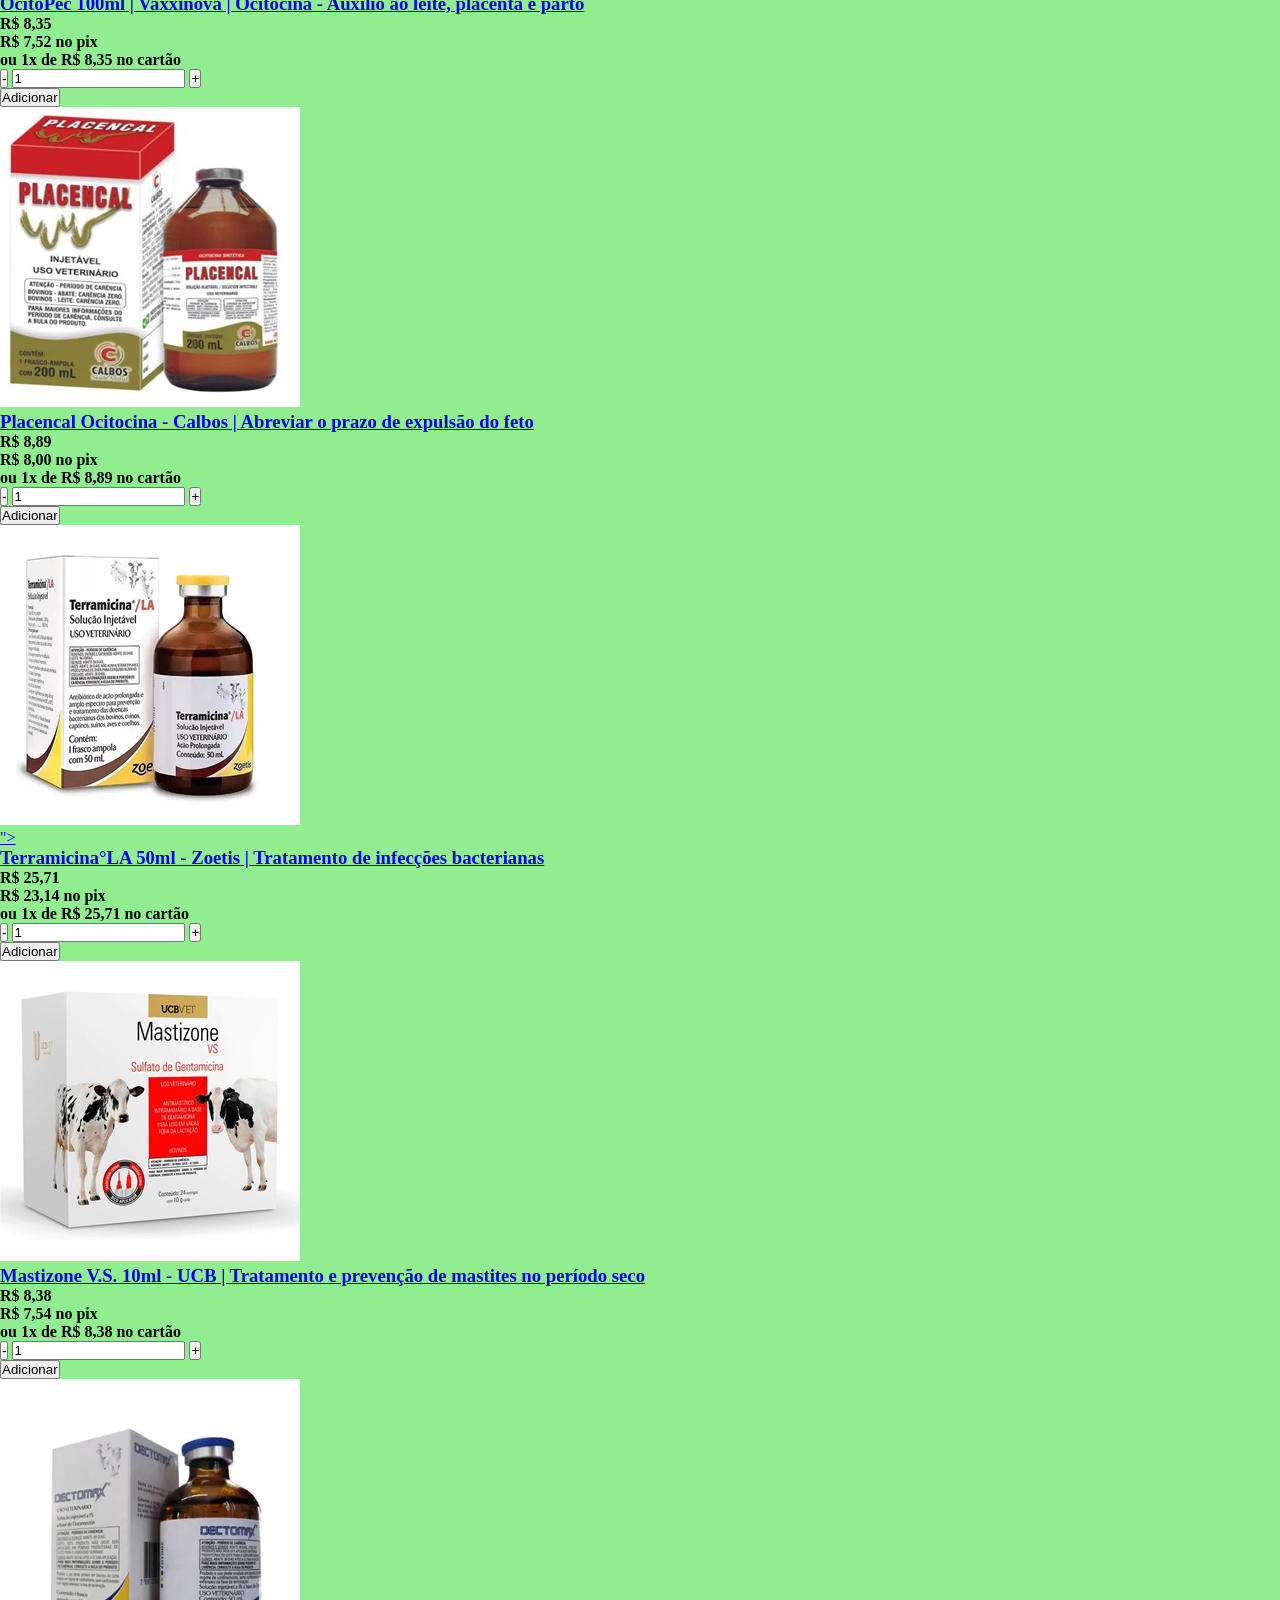
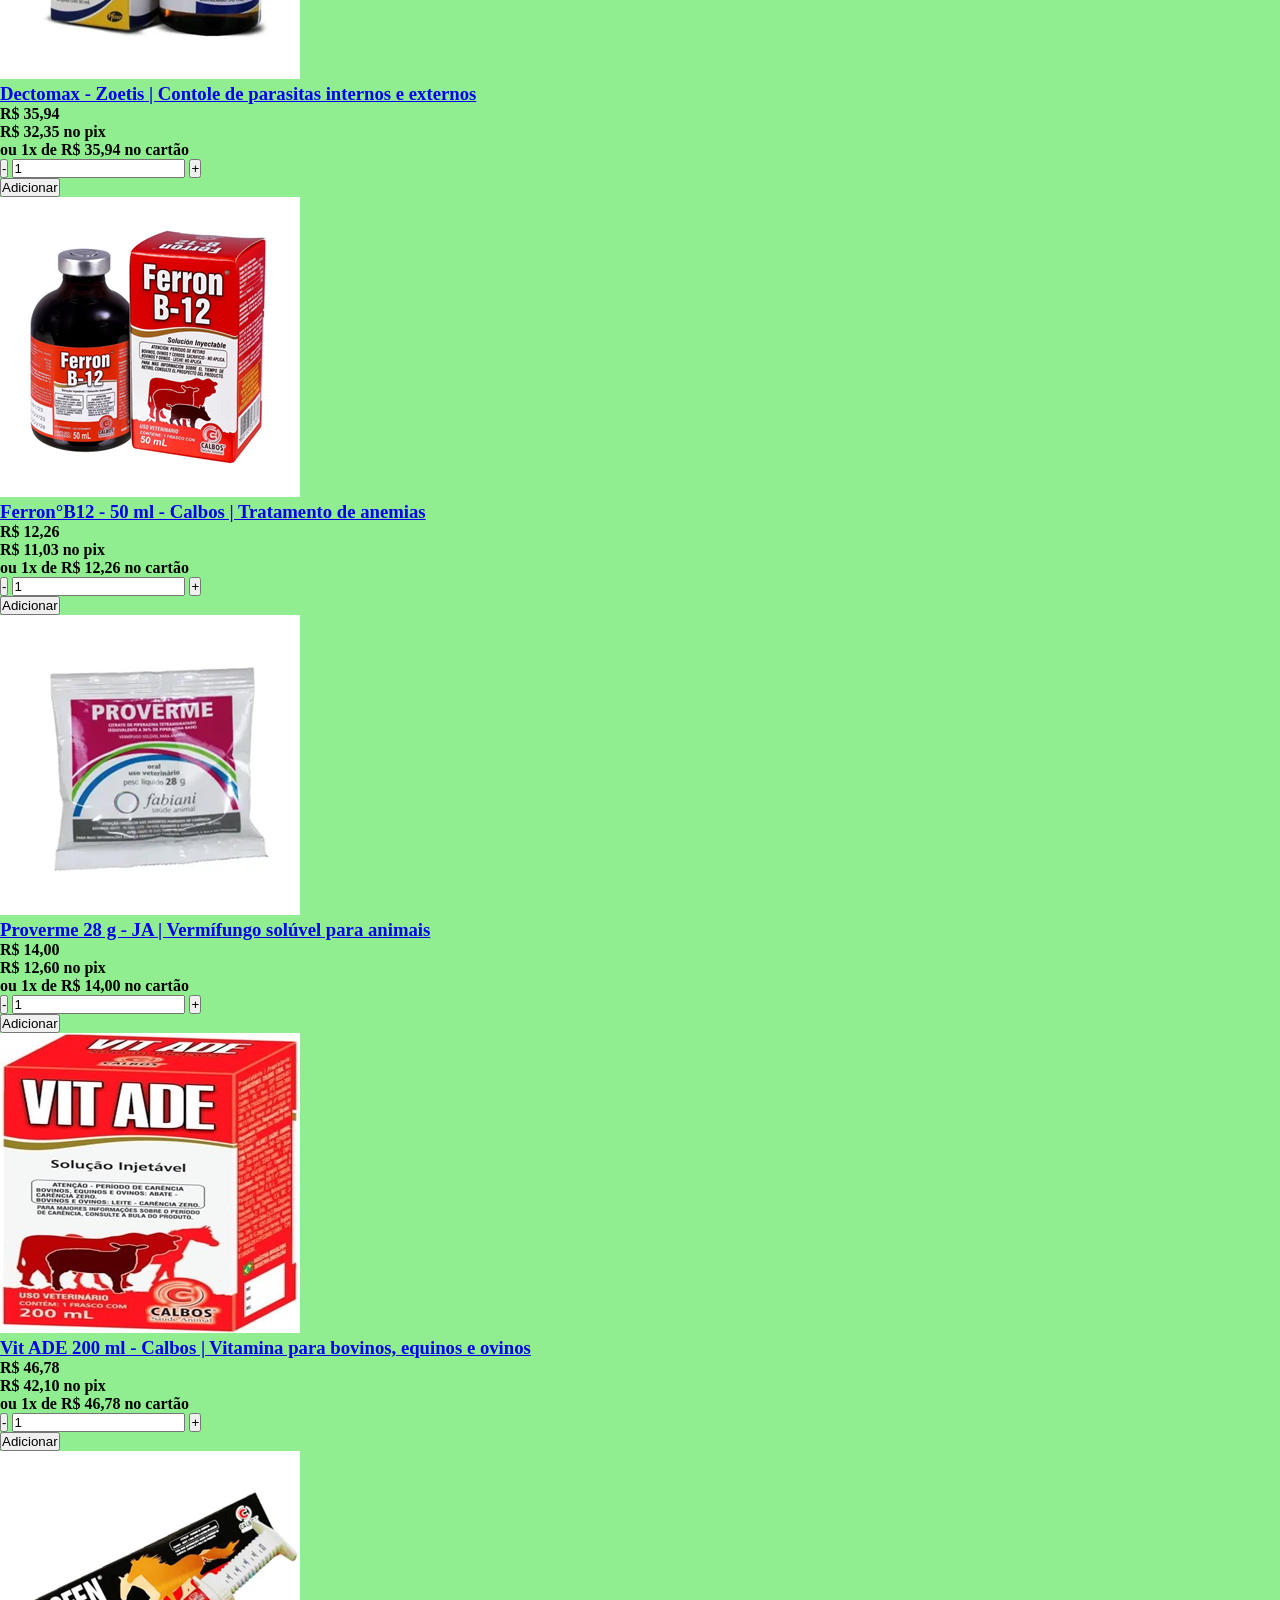
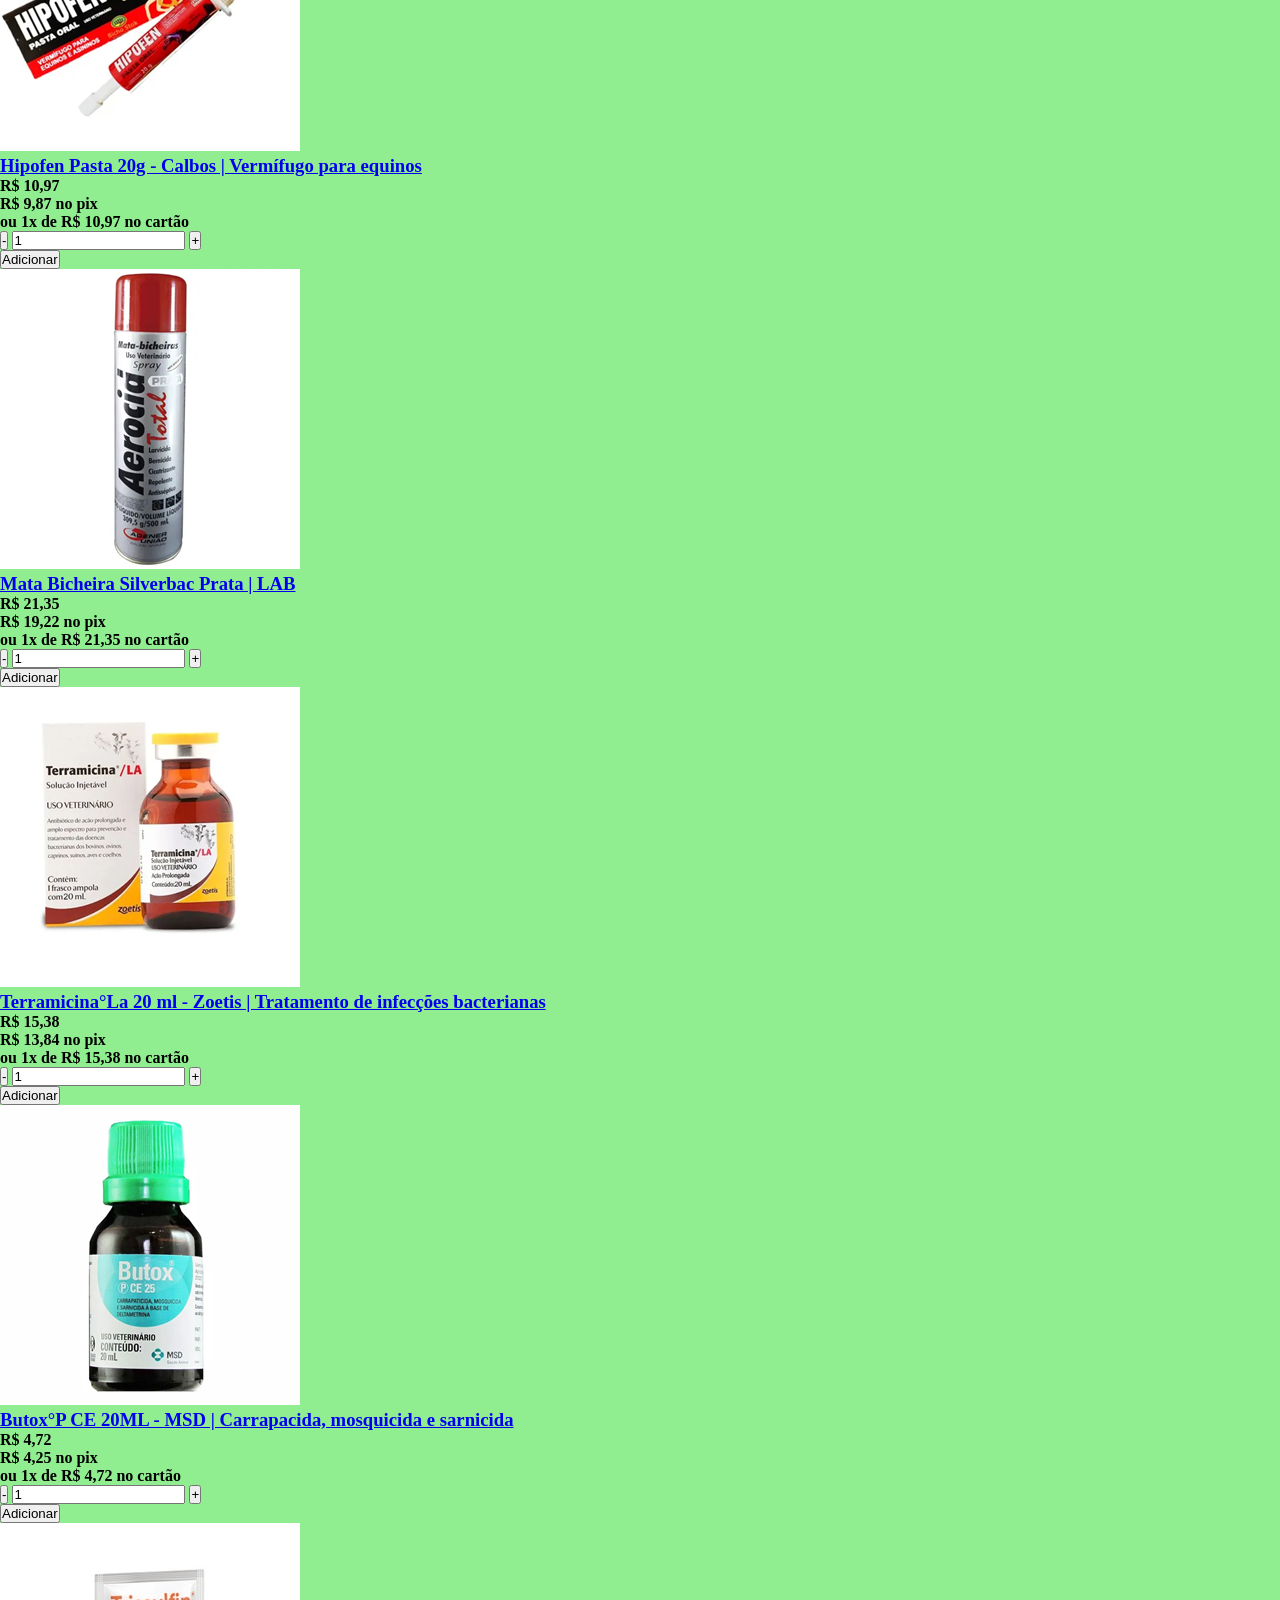
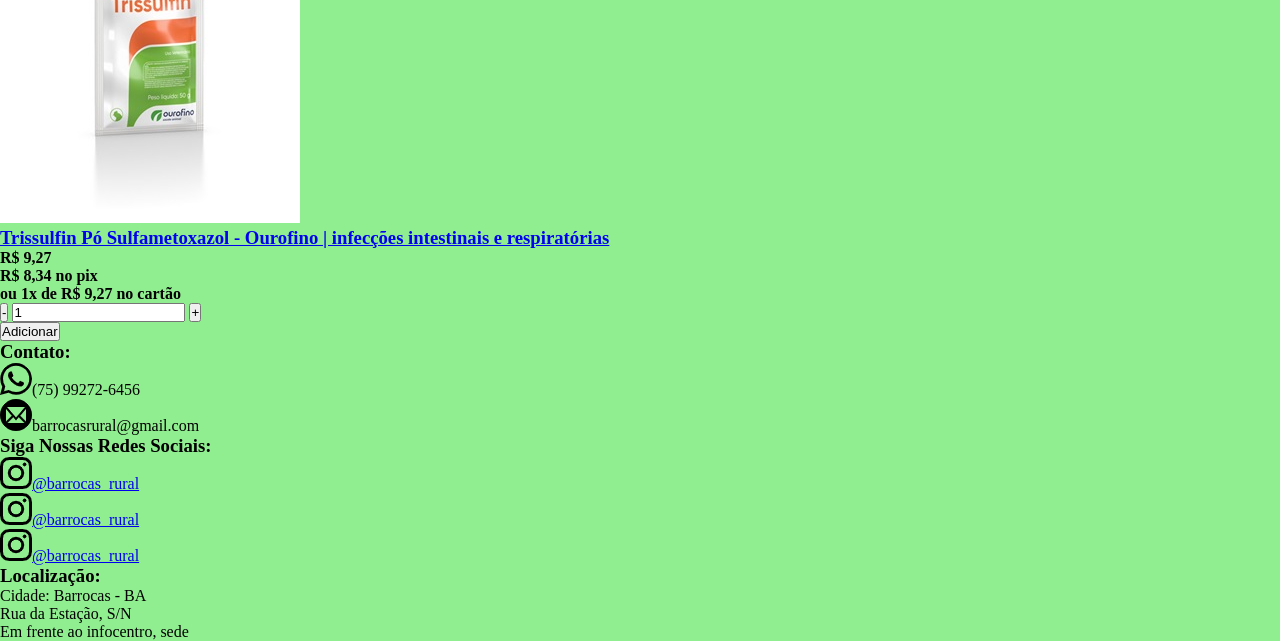
==== commit 1a1813bc: "adiconando icones no média" ====
--- a/loja_rural/index.html
+++ b/loja_rural/index.html
@@ -25,6 +25,9 @@
      <header id="header" class="headerContainer">
         <!-- Logotipo -->
         <a href="#" class="logo"><img src="/loja_rural/imagens/00. araci_rural.jpeg" alt="Logo Tipo" width="120px" height="70px" class="logotipo"></a>
+
+        <div id="socialIcons"></div> <!-- TELAS MÉDIA E PEQUENAS-->
+        <div id="socialLogin"></div> <!-- TELAS MÉDIA E PEQUENAS-->
         <!-- FIM do logotipo -->
         
         <!-- Barra de Pesquisa -->
@@ -471,5 +474,19 @@
       <!-- FIM Rodapé -->
 
       <script src="script.js"></script>
+      <script src="media.js"></script>
+      <script>
+         function loadScriptForLarge() {
+            if(window.innerWidth > 600) {
+               const script = document.createElement('script');
+               script.src = 'media.js';
+               document.body.appendChild(script);
+            }
+
+            window.onload = loadScriptForLarge;
+
+            window.onresize = loadScriptForLarge;
+         }
+      </script>
 </body>
 </html>
--- a/loja_rural/css/media.css
+++ b/loja_rural/css/media.css
@@ -0,0 +1,18 @@
+* {
+     margin: 0;
+    padding: 0;
+    box-sizing: border-box;
+}
+
+body {
+     background-color: lightgreen;
+}
+
+/* HEADER */
+.headerContainer {
+    background-color: #32B061;
+}
+
+.logotipo {
+    display: none;
+}
--- a/loja_rural/css/grande.css
+++ b/loja_rural/css/grande.css
@@ -300,6 +300,7 @@
     display: flex;
     flex-direction: column;
     align-items: center;
+    gap: 15px;
 }
 
 .sociais a {
